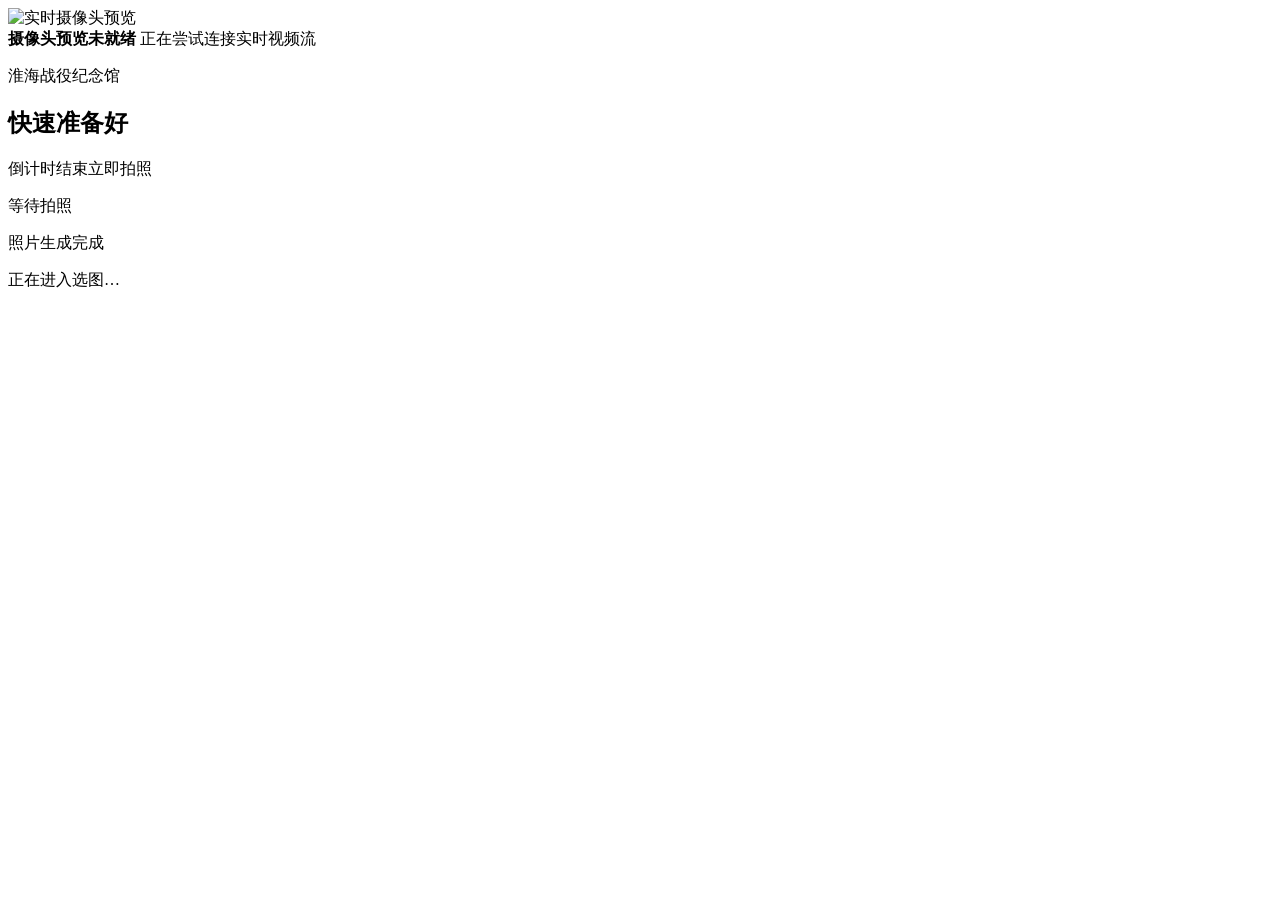
==== html-page/camera.html @ f0092334 "首次提交：淮海战役纪念馆互动拍照一体机 - FastAPI 后端服务，含摄像头、人像分割、背景合成、标语渲染完整流水线 - 阿里云 OSS + SegmentBody 人像分割集成 - SDBM-60" ====
<!DOCTYPE html>
<html lang="zh-CN">
  <head>
    <meta charset="UTF-8" />
    <meta name="viewport" content="width=device-width, initial-scale=1.0, viewport-fit=cover" />
    <title>淮海战役纪念馆互动拍照</title>
    <link rel="stylesheet" href="/static/css/styles.css?v=20260509-camera-countdown-single-noperson-1" />
  </head>
  <body class="page page--camera-fullscreen" data-page="camera-fullscreen">
    <main class="camera-fullscreen-shell">
      <section class="camera-fullscreen-stage">
        <img id="cameraStream" class="camera-fullscreen-media" src="" alt="实时摄像头预览" />
        <div id="cameraFallback" class="camera-preview-fallback camera-preview-fallback--fullscreen">
          <strong>摄像头预览未就绪</strong>
          <span id="cameraFallbackText">正在尝试连接实时视频流</span>
        </div>

        <div class="camera-overlay camera-overlay--top">
          <p class="camera-overlay__museum">淮海战役纪念馆</p>
        </div>

        <div class="camera-overlay camera-overlay--headline">
          <h1 id="cameraPromptTitle" class="camera-overlay__title">快速准备好</h1>
          <p id="cameraPromptText" class="camera-overlay__subtitle">倒计时结束立即拍照</p>
        </div>

        <div class="camera-overlay camera-overlay--countdown">
          <p id="countdownNumber" class="camera-overlay__number" aria-live="polite"></p>
          <p id="captureStatus" class="camera-overlay__status">等待拍照</p>
        </div>

        <div id="cameraTransitionMask" class="camera-transition-mask" aria-live="polite" aria-hidden="true">
          <p class="camera-transition-mask__title">照片生成完成</p>
          <p class="camera-transition-mask__subtitle">正在进入选图…</p>
        </div>

      </section>
    </main>
    <script src="/static/app.js?v=20260509-camera-mask-only-text-1"></script>
  </body>
</html>
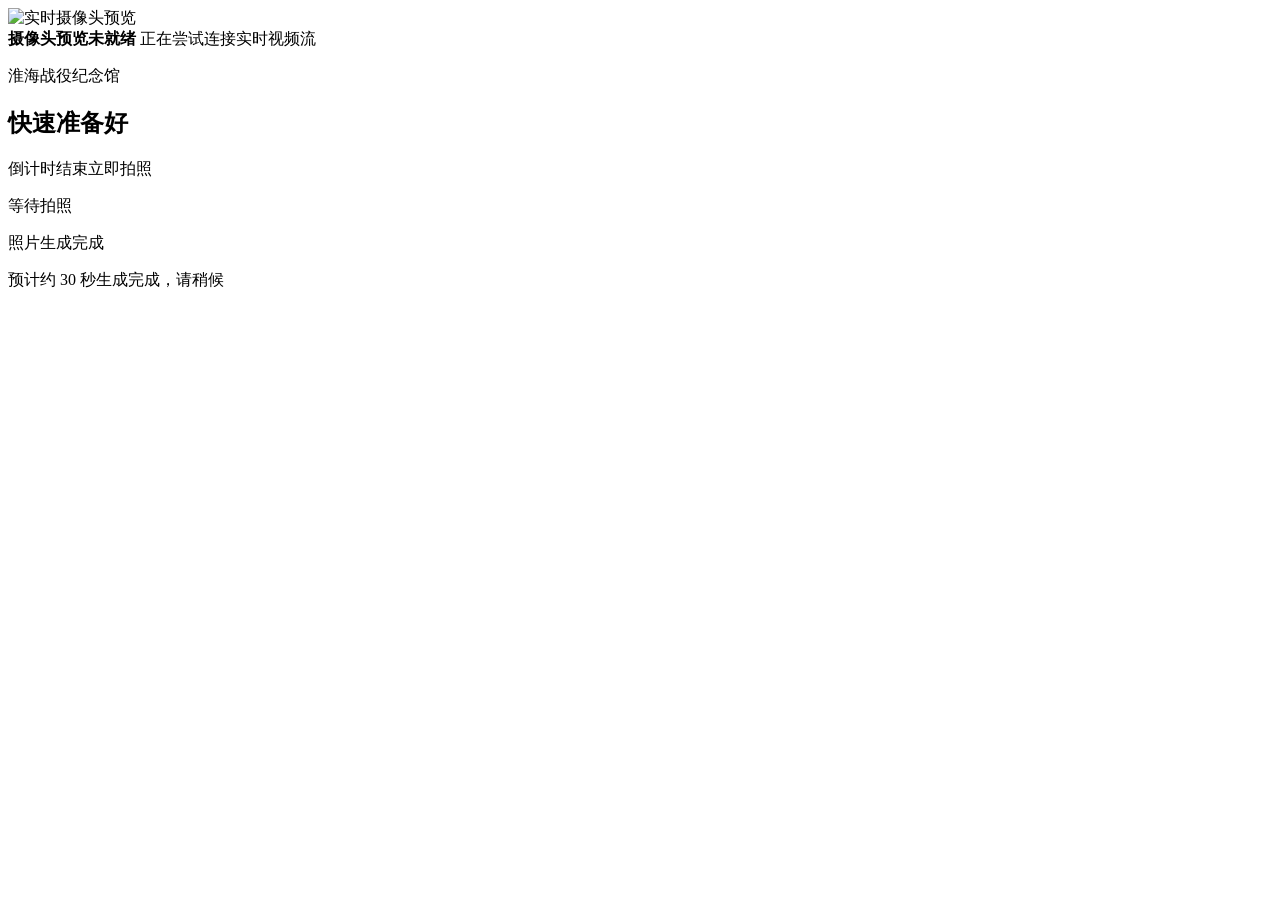
==== commit 334e79da: "chore: rewrite codex/GUI history and sanitize embedded secrets" ====
--- a/html-page/camera.html
+++ b/html-page/camera.html
@@ -4,7 +4,7 @@
     <meta charset="UTF-8" />
     <meta name="viewport" content="width=device-width, initial-scale=1.0, viewport-fit=cover" />
     <title>淮海战役纪念馆互动拍照</title>
-    <link rel="stylesheet" href="/static/css/styles.css?v=20260509-camera-countdown-single-noperson-1" />
+    <link rel="stylesheet" href="/static/css/styles.css" />
   </head>
   <body class="page page--camera-fullscreen" data-page="camera-fullscreen">
     <main class="camera-fullscreen-shell">
@@ -31,7 +31,7 @@
 
         <div id="cameraTransitionMask" class="camera-transition-mask" aria-live="polite" aria-hidden="true">
           <p class="camera-transition-mask__title">照片生成完成</p>
-          <p class="camera-transition-mask__subtitle">正在进入选图…</p>
+          <p class="camera-transition-mask__subtitle">预计约 30 秒生成完成，请稍候</p>
         </div>
 
       </section>
